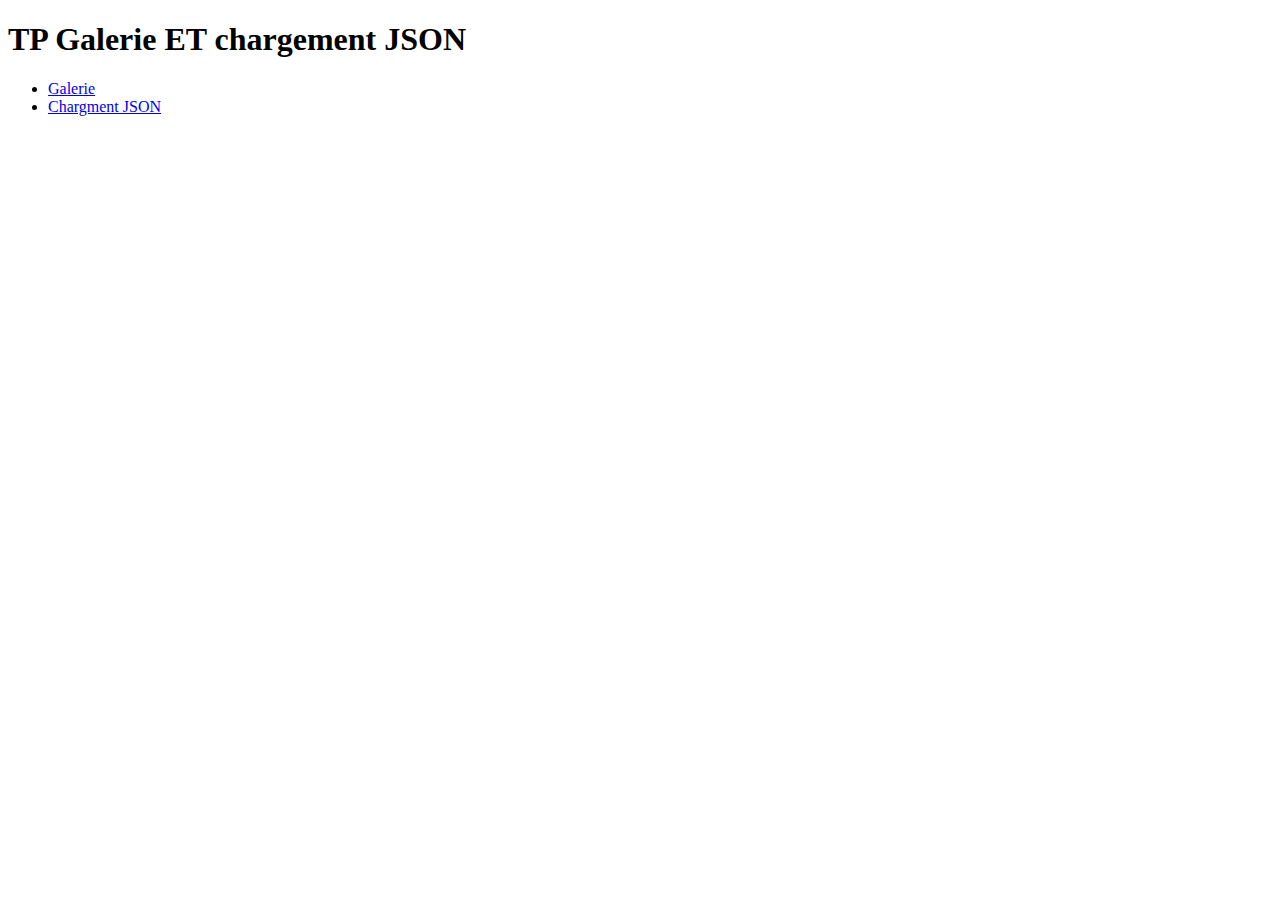
==== index.html @ bdd3cf30 "Initial commit" ====
<!DOCTYPE html>
<html lang="en">
<head>
  <meta charset="UTF-8">
  <meta http-equiv="X-UA-Compatible" content="IE=edge">
  <meta name="viewport" content="width=device-width, initial-scale=1.0">
  <title>TP Galerie ET chargement JSON</title>
</head>
<body>
  <h1>TP Galerie ET chargement JSON</h1>
  <nav>
    <ul>
      <li><a href="./01-galerie.html">Galerie</a></li>
      <li><a href="./02-json.html">Chargment JSON</a></li>
    </ul>
  </nav>
</body>
</html>
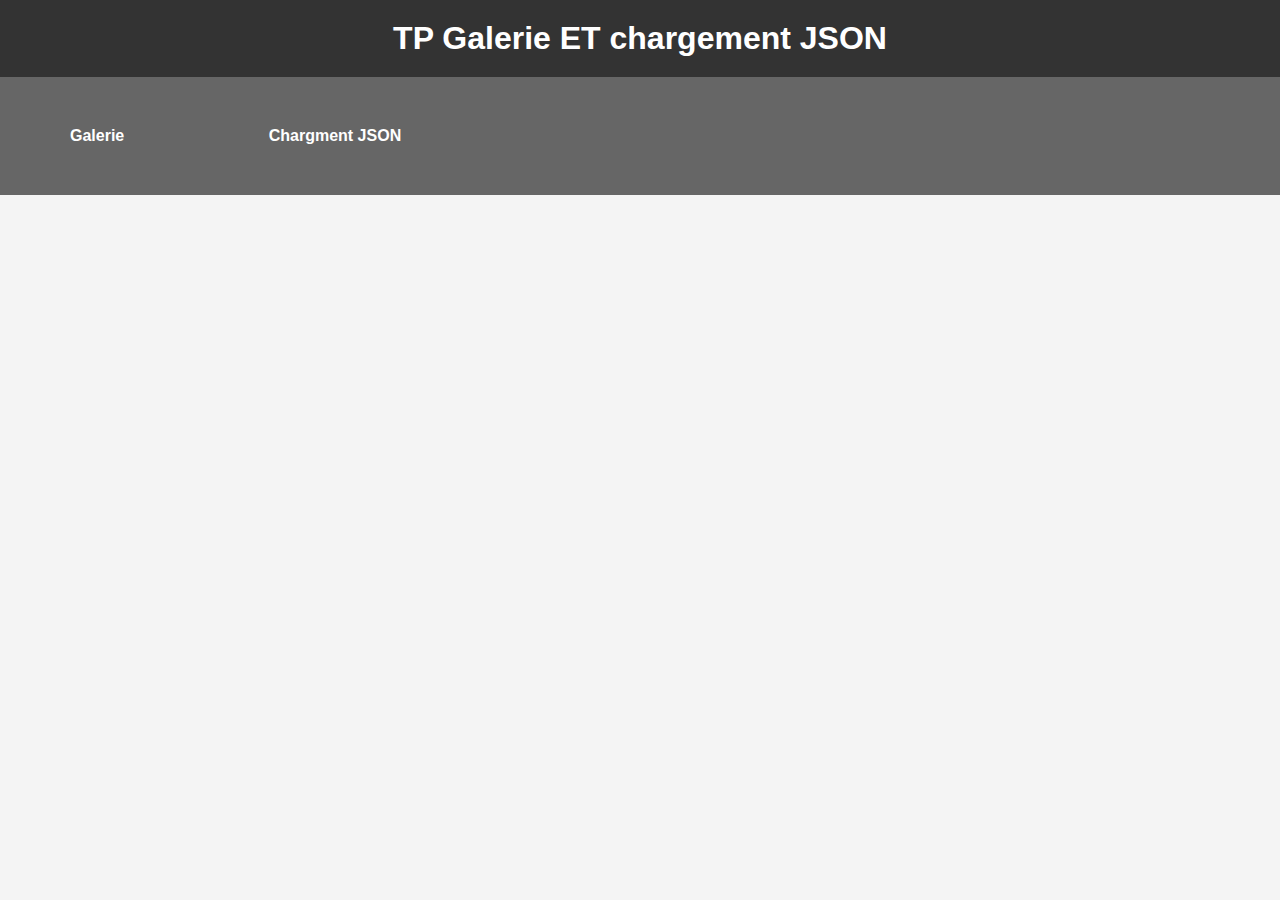
==== commit 15652e56: "ajout graphique" ====
--- a/index.html
+++ b/index.html
@@ -3,6 +3,7 @@
 <head>
   <meta charset="UTF-8">
   <meta http-equiv="X-UA-Compatible" content="IE=edge">
+  <link rel="stylesheet" href="style.css" />
   <meta name="viewport" content="width=device-width, initial-scale=1.0">
   <title>TP Galerie ET chargement JSON</title>
 </head>
--- a/style.css
+++ b/style.css
@@ -0,0 +1,112 @@
+.overlay {
+    position: fixed;/* Sit on top of the page content */
+    width: 100%;/* Full width (cover the whole page) */
+    height: 100%;/* Full height (cover the whole page) */
+    top: 0;/* Stay at the top */
+    left: 0;/* Stay at the left */
+    right: 0;/* Stay at the right */
+    bottom: 0;/* Stay at the bottom */
+    background-color: rgba(0,0,0,0.9);/* Black background with opacity */
+    cursor: pointer;/* Add a pointer on hover */
+    display: grid;/* Use a grid for easy centering */
+    place-content: center;/* Center vertically and horizontally */
+}
+
+.overlay::after {
+    content: "X";/* Add content : "X" */
+    color: #fff;/* White text color */
+    background-color: #000;/* Black background color */
+    font-family: sans-serif;/* Font family "sans-serif" */
+    text-align: center;/* Centered text */
+    line-height: 2rem;/* Line height ( idem height ) */
+    display: block;/* Display as a block */
+    position: absolute;/* Position absolute */
+    top: 1rem;/* 1rem from the top */
+    right: 1rem;/* 1rem from the right */
+    width: 2rem;/* 2rem width */
+    height: 2rem;/* 2rem height */
+    border: 2px solid #fff;/* White border of 2px */
+    border-radius: 50%;/* Rounded border */
+}
+
+.overlay>figure {
+    margin: 0;/* No margin */
+    padding: 1rem;/* 1rem padding */
+    border: 2px solid #fff;/* White border of 2px */
+}
+.overlay>figure>img {
+    max-width: 100%;/* Max width 100% for responsive image */
+    height: auto;/* Height auto for keeping the ratio */
+}
+
+
+body, h1, ul {
+    margin: 0;
+    padding: 0;
+  }
+  
+  body {
+    font-family: Arial, sans-serif;
+    background-color: #f4f4f4;
+  }
+  
+  h1 {
+    text-align: center;
+    padding: 20px 0;
+    background-color: #333;
+    color: #fff;
+  }
+  
+  nav {
+    background-color: #666;
+  }
+  
+  ul {
+    list-style: none;
+    margin: 0;
+    padding: 0;
+  }
+  
+  li {
+    display: inline-block;
+    margin-right: 20px;
+    margin-left: 20px;
+    padding: 50px;
+  }
+  
+  a {
+    text-decoration: none;
+    color: #ffffff;
+    font-weight: bold;
+    font-size: 16px;
+    transition: color 0.3s ease;
+  }
+  
+  a:hover {
+    color: #ffd700; 
+  }
+  
+  p {
+    padding: 20px;
+  }
+  
+  
+  .overlay figure {
+    margin: 0;
+  }
+  
+  .overlay img {
+    width: 100%;
+    height: auto;
+  }
+  
+ 
+  img[alt="miniature chiot"] {
+    margin: 10px;
+    cursor: pointer;
+    transition: transform 0.3s ease;
+  }
+  
+  img[alt="miniature chiot"]:hover {
+    transform: scale(1.1);
+  }